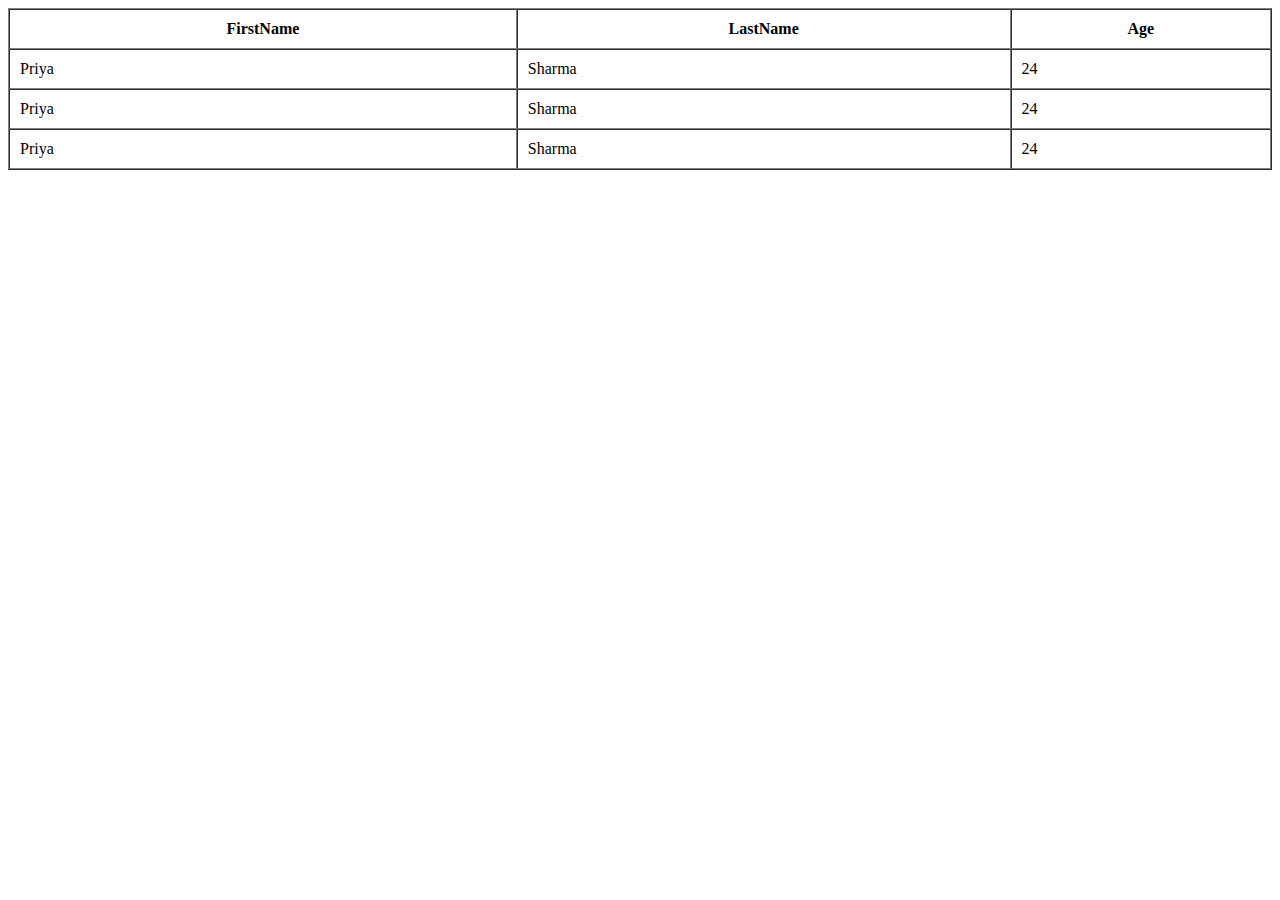
==== Day-1 HTML/index.html @ 80c7874b "DAY-1" ====
<!DOCTYPE html>
<!-- <!DOCTYPE html PUBLIC "-//W3C//DTD HTML 4.01 Transitional//EN" "http://www.w3.org/TR/html4/loose.dtd"> -->
<!-- <!DOCTYPE html PUBLIC "-//W3C//DTD XHTML 1.1//EN" "http://www.w3.org/TR/xhtml11/DTD/xhtml11.dtd"> -->
<html lang="en">
  <head>
    <title>My 1st Page</title>
    <meta charset="utf-8" />
    <meta name="viewport" />
  </head>
  <body>
    <!-- table , thead , tbody , tfoot , tr , th , td
        table 
            thead ==> table head (main head)
                tr ==> table row
                    th ==> table heading cell
                    td ==> table data cell
            tbody ==> table body (data)
                tr
                    th/td
            tfoot ==> table footer (summery of content )
                tr 
                    th/td

    -->
    <table width="100%" border="1" cellspacing="0" cellpadding="10">
      <thead>
        <tr>
          <th>FirstName</th>
          <th>LastName</th>
          <th>Age</th>
        </tr>
      </thead>
      <tbody>
        <tr>
          <td>Priya</td>
          <td>Sharma</td>
          <td>24</td>
        </tr>
        <tr>
          <td>Priya</td>
          <td>Sharma</td>
          <td>24</td>
        </tr>
        <tr>
          <td>Priya</td>
          <td>Sharma</td>
          <td>24</td>
        </tr>
      </tbody>
    </table>
  </body>
</html>
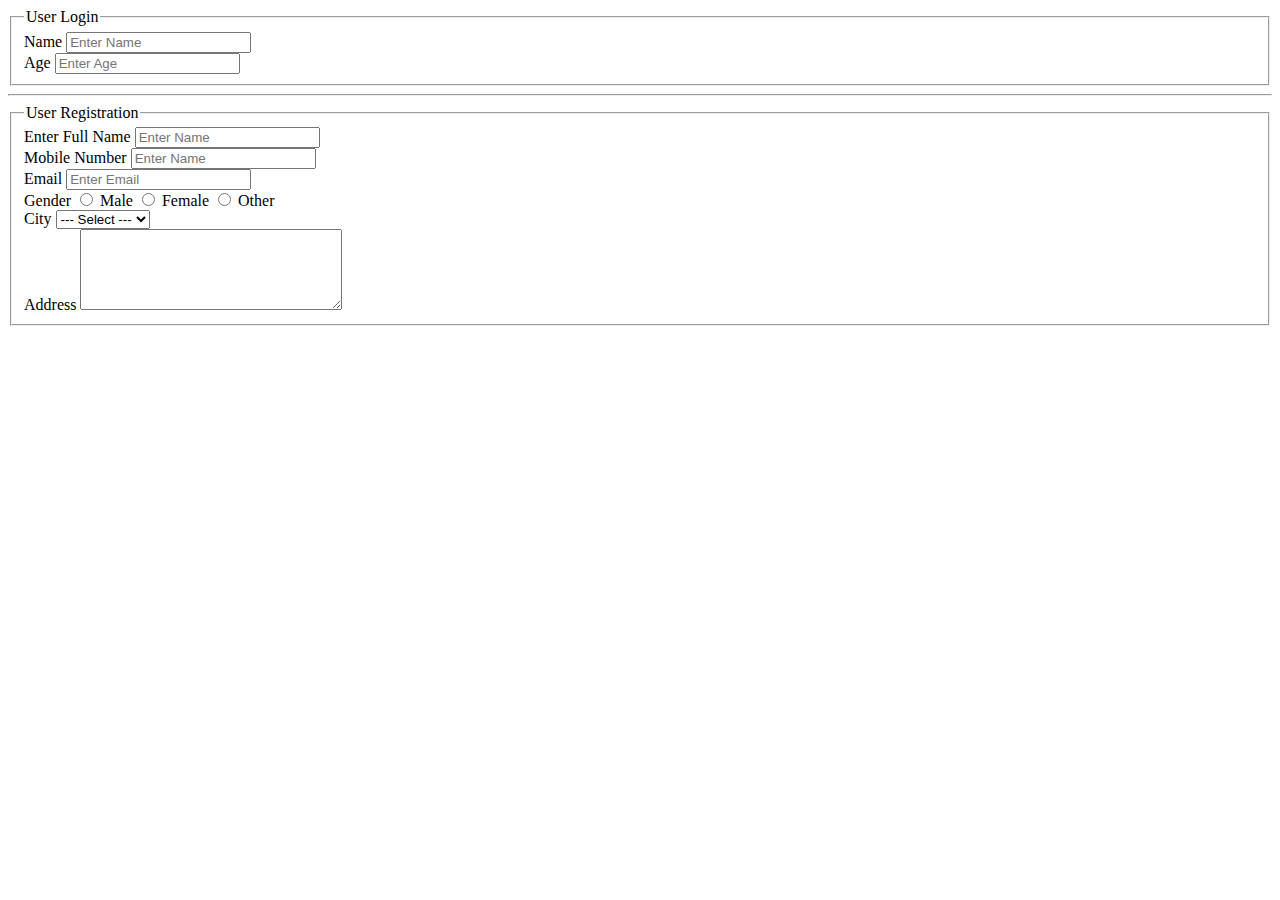
==== commit e03ca908: "DAY-1" ====
--- a/Day-1 HTML/index.html
+++ b/Day-1 HTML/index.html
@@ -1,6 +1,4 @@
 <!DOCTYPE html>
-<!-- <!DOCTYPE html PUBLIC "-//W3C//DTD HTML 4.01 Transitional//EN" "http://www.w3.org/TR/html4/loose.dtd"> -->
-<!-- <!DOCTYPE html PUBLIC "-//W3C//DTD XHTML 1.1//EN" "http://www.w3.org/TR/xhtml11/DTD/xhtml11.dtd"> -->
 <html lang="en">
   <head>
     <title>My 1st Page</title>
@@ -8,45 +6,68 @@
     <meta name="viewport" />
   </head>
   <body>
-    <!-- table , thead , tbody , tfoot , tr , th , td
-        table 
-            thead ==> table head (main head)
-                tr ==> table row
-                    th ==> table heading cell
-                    td ==> table data cell
-            tbody ==> table body (data)
-                tr
-                    th/td
-            tfoot ==> table footer (summery of content )
-                tr 
-                    th/td
+    <!-- form 
+        input
 
+        structure element ==> div
     -->
-    <table width="100%" border="1" cellspacing="0" cellpadding="10">
-      <thead>
-        <tr>
-          <th>FirstName</th>
-          <th>LastName</th>
-          <th>Age</th>
-        </tr>
-      </thead>
-      <tbody>
-        <tr>
-          <td>Priya</td>
-          <td>Sharma</td>
-          <td>24</td>
-        </tr>
-        <tr>
-          <td>Priya</td>
-          <td>Sharma</td>
-          <td>24</td>
-        </tr>
-        <tr>
-          <td>Priya</td>
-          <td>Sharma</td>
-          <td>24</td>
-        </tr>
-      </tbody>
-    </table>
+    <fieldset>
+      <legend>User Login</legend>
+      <form>
+        <div>
+          <label>Name</label>
+          <input type="text" placeholder="Enter Name" />
+        </div>
+        <div>
+          <label>Age</label>
+          <input type="number" placeholder="Enter Age" />
+        </div>
+      </form>
+    </fieldset>
+    <hr />
+    <fieldset>
+      <legend>User Registration</legend>
+      <form>
+        <div>
+          <label for="">Enter Full Name</label>
+          <input type="text" placeholder="Enter Name" />
+        </div>
+
+        <div>
+          <label for="">Mobile Number</label>
+          <input type="number" placeholder="Enter Name" />
+        </div>
+
+        <div>
+          <label for="">Email</label>
+          <input type="email" placeholder="Enter Email" />
+        </div>
+
+        <div>
+          <label for="">Gender</label>
+          <input type="radio" name="gender" />
+          <label for="">Male</label>
+
+          <input type="radio" name="gender" />
+          <label for="">Female</label>
+
+          <input type="radio" other="gender" />
+          <label for="">Other</label>
+        </div>
+        <div>
+          <label for="">City</label>
+          <select>
+            <option value="">--- Select ---</option>
+            <option value="">Mumbai</option>
+            <option value="">Surat</option>
+            <option value="">Chennai</option>
+          </select>
+        </div>
+        <div>
+          <label for="">Address</label>
+          <textarea cols="30" rows="5"></textarea>
+        </div>
+      </form>
+    </fieldset>
   </body>
 </html>
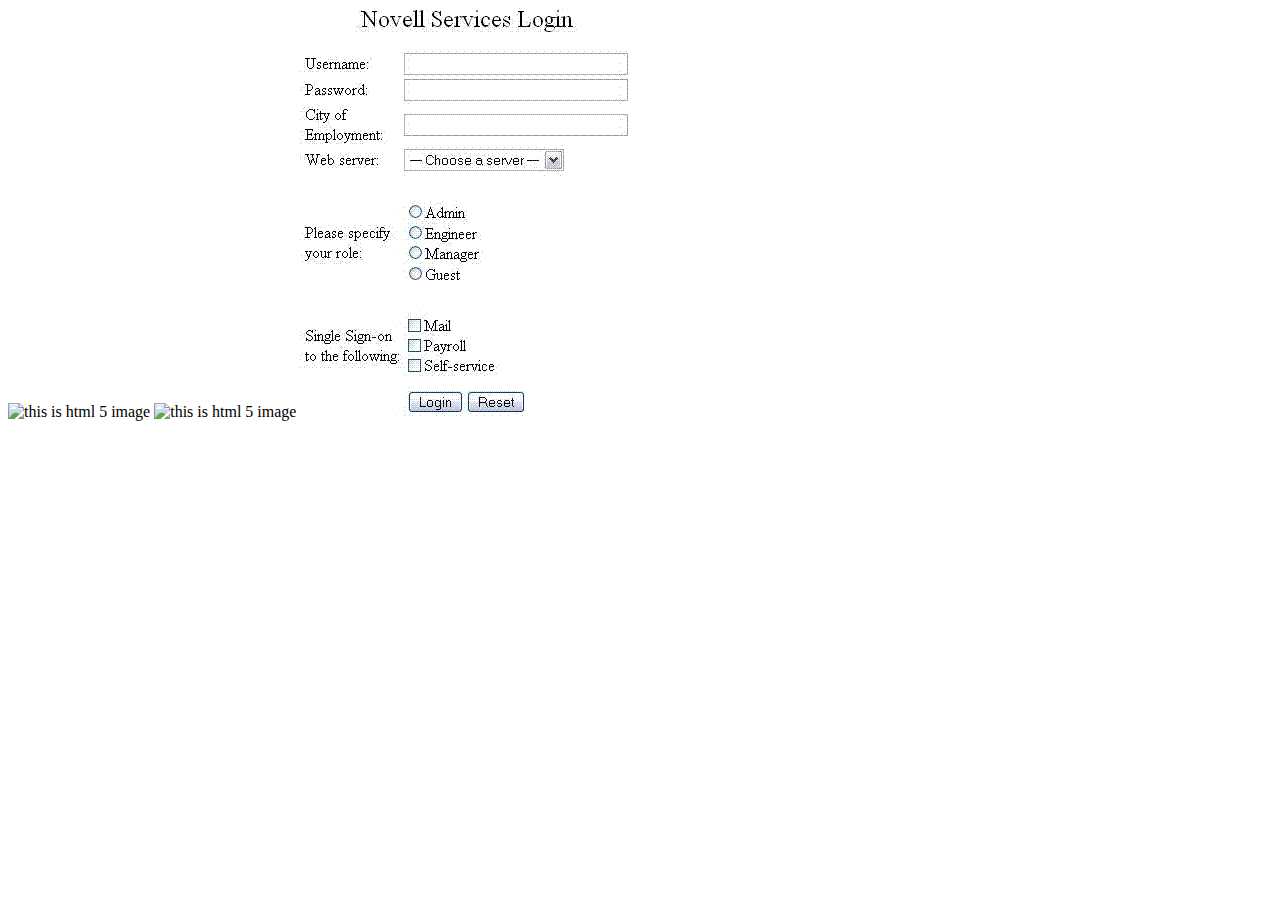
==== commit 3d82c7ae: "Basic CSS" ====
--- a/Day-1 HTML/index.html
+++ b/Day-1 HTML/index.html
@@ -6,68 +6,17 @@
     <meta name="viewport" />
   </head>
   <body>
-    <!-- form 
-        input
-
-        structure element ==> div
-    -->
-    <fieldset>
-      <legend>User Login</legend>
-      <form>
-        <div>
-          <label>Name</label>
-          <input type="text" placeholder="Enter Name" />
-        </div>
-        <div>
-          <label>Age</label>
-          <input type="number" placeholder="Enter Age" />
-        </div>
-      </form>
-    </fieldset>
-    <hr />
-    <fieldset>
-      <legend>User Registration</legend>
-      <form>
-        <div>
-          <label for="">Enter Full Name</label>
-          <input type="text" placeholder="Enter Name" />
-        </div>
-
-        <div>
-          <label for="">Mobile Number</label>
-          <input type="number" placeholder="Enter Name" />
-        </div>
-
-        <div>
-          <label for="">Email</label>
-          <input type="email" placeholder="Enter Email" />
-        </div>
-
-        <div>
-          <label for="">Gender</label>
-          <input type="radio" name="gender" />
-          <label for="">Male</label>
-
-          <input type="radio" name="gender" />
-          <label for="">Female</label>
-
-          <input type="radio" other="gender" />
-          <label for="">Other</label>
-        </div>
-        <div>
-          <label for="">City</label>
-          <select>
-            <option value="">--- Select ---</option>
-            <option value="">Mumbai</option>
-            <option value="">Surat</option>
-            <option value="">Chennai</option>
-          </select>
-        </div>
-        <div>
-          <label for="">Address</label>
-          <textarea cols="30" rows="5"></textarea>
-        </div>
-      </form>
-    </fieldset>
+    <!-- images -->
+    <img
+      src="https://www.oxfordwebstudio.com/user/pages/06.da-li-znate/sta-je-html/sta-je-html.jpg"
+      width="100"
+      alt="this is html 5 image"
+    />
+    <img
+      src="https://www.oxfordwebstudio.com/user/pages/06.da-li-znate/sta-je-html/sta-je-html.jpg"
+      width="100"
+      alt="this is html 5 image"
+    />
+    <img src="./images/formfilltest.gif" alt="sample" />
   </body>
 </html>
